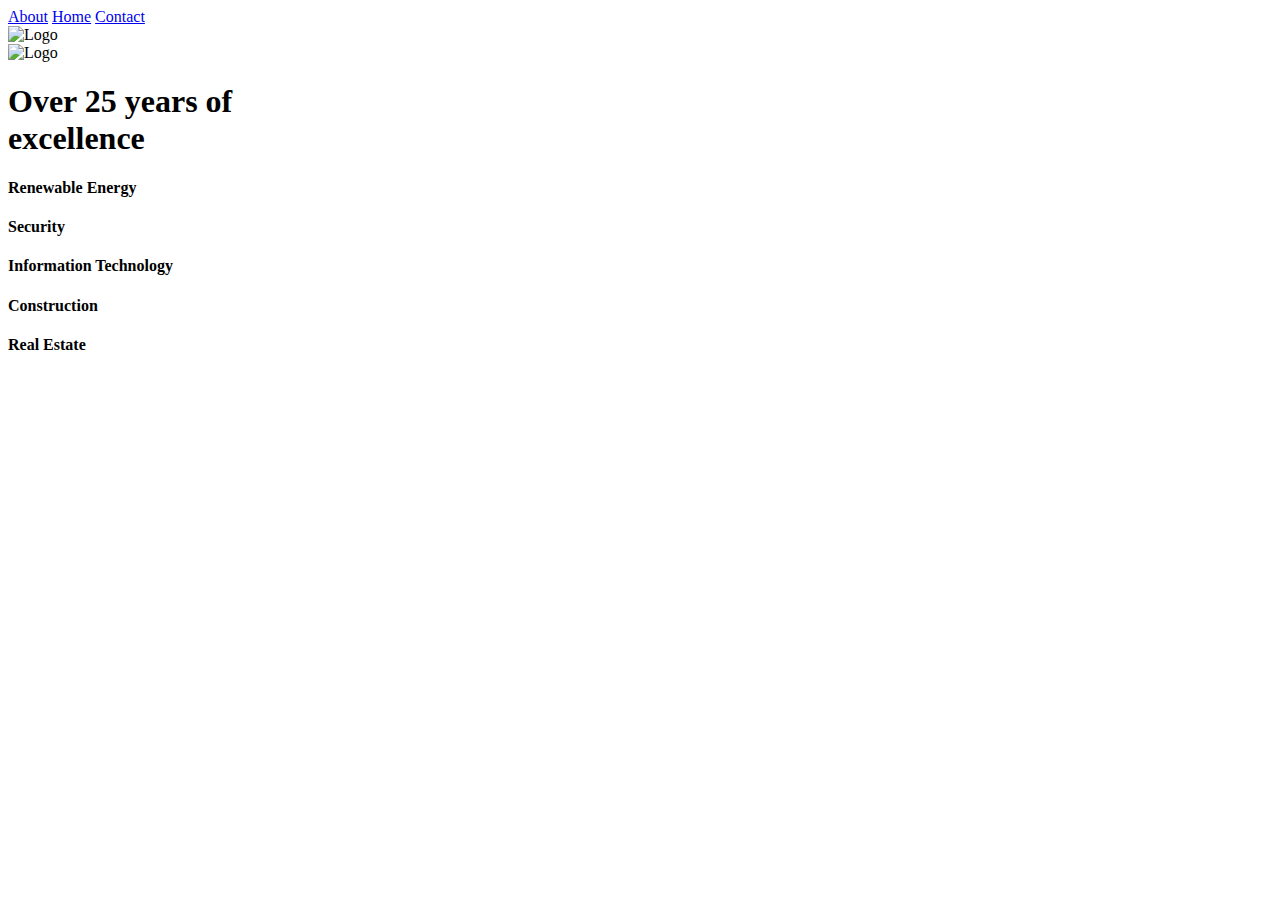
==== index.html @ 334ea309 "Add files via upload" ====
<!--
File: index.html
GUI Assignment: Creating Your First Web Page
Ibrahim Swati, UMass Lowell Computer Science, iswati@cs.uml.edu
Copyright (c) 2021 by Ibrahim. All rights reserved. May be freely copied or excerpted for educational purposes with credit to the author.
updated by IS on July 8, 2021 at 11:50 AM
-->

<!DOCTYPE html>
<html lang="en"> <!--Language Declaration to English-->
  <head>
    <meta charset="utf-8">
    <title>Home - Swati</title> <!--Title of page: Home - Swati-->
    <link rel="stylesheet" href="./css/style.css"> <!--Link to styling sheet-->
    <script src="script.js"></script>
  </head>
  <body> <!--Body-->
    <div class="topnav"> <!--Reference to Top Navigation bar class from Styling.css-->
        <a href="./about.html">About</a> <!--Link to About page-->
        <a class="active" href="./HW1/index.html">Home</a><!--Link to Home/Index page-->
        <a href="./contact.html">Contact</a><!--Link to Contact page-->
    </div>
    <div class="sidenav"> <!--Reference to Side Navigation bar class from Styling.css-->
      <img src="./imgs/icon2.jpg" alt="Logo" class="center"> <!--Reference to image in Side Navigation bar -->
    </div>
    <div class="main"> <!--Refrence to main class-->
    <img src="./imgs/iconinv2.jpg" alt="Logo" height="213" width="392"> <!--Image on top of page with defined height and width-->
    <div class="millimg"> <!--Reference to class mill img which puts text on top of Mill image in index page -->
    <h1>Over 25 years of<br> excellence</h1>
    <h4>Renewable Energy</h4>
    <h4>Security</h4>
    <h4>Information Technology</h4>
    <h4>Construction</h4>
    <h4>Real Estate</h4>
    </div>
    </div>

  </body>
</html>

<!--End of File -->
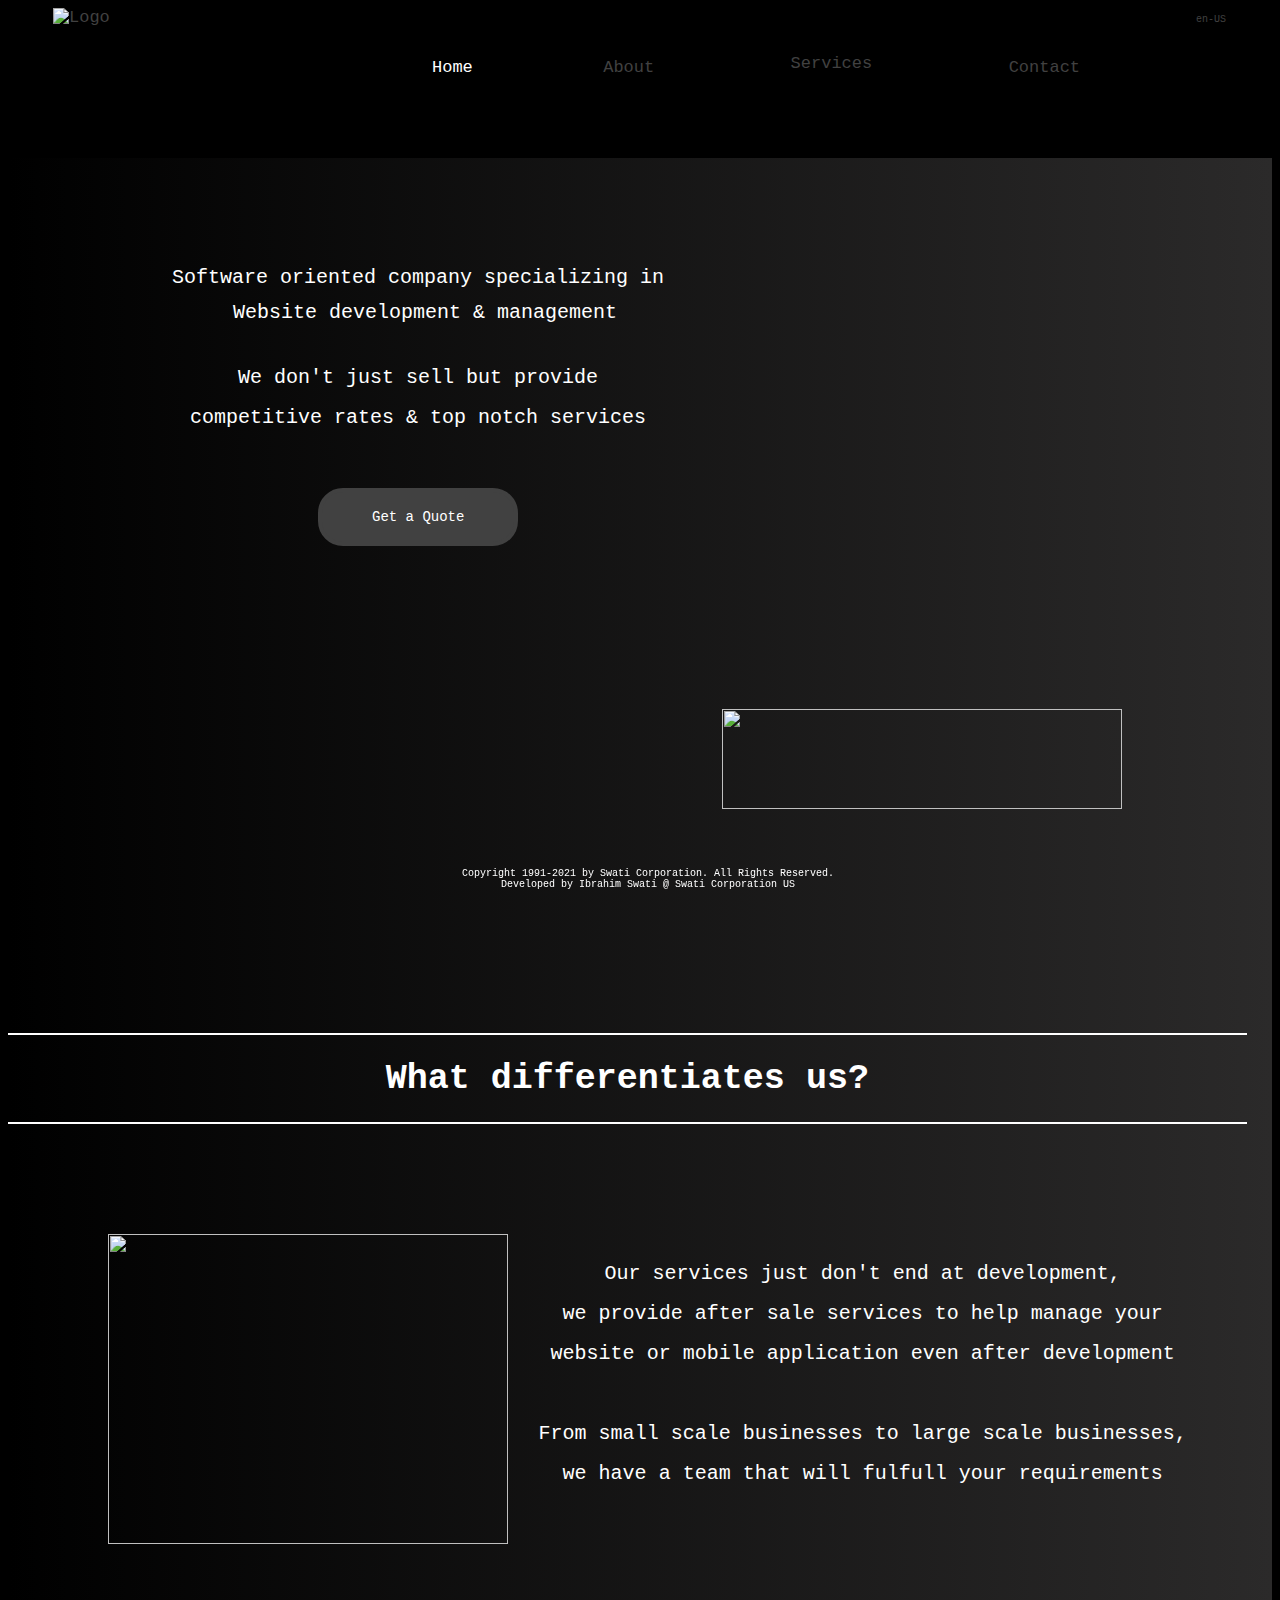
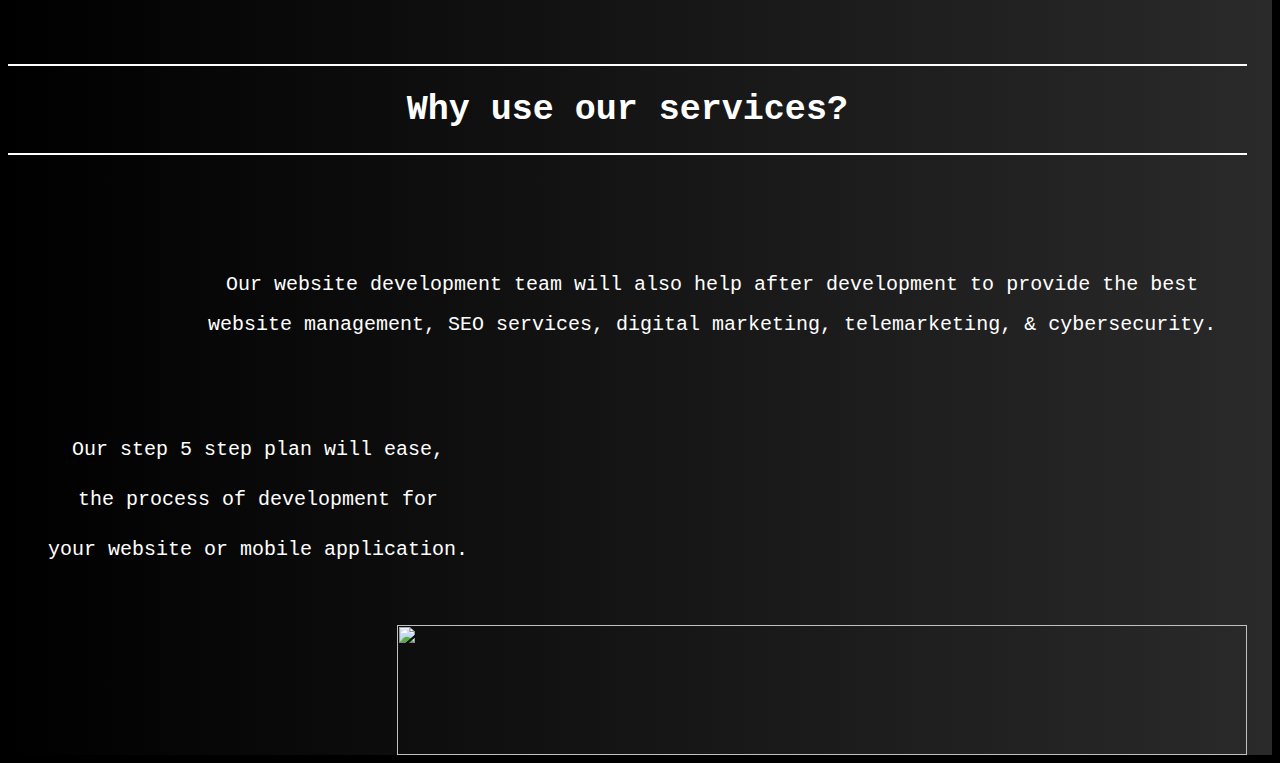
==== commit b23227d0: "Update index.html" ====
--- a/index.html
+++ b/index.html
@@ -1,41 +1,182 @@
 <!--
-File: index.html
-GUI Assignment: Creating Your First Web Page
 Ibrahim Swati, UMass Lowell Computer Science, iswati@cs.uml.edu
 Copyright (c) 2021 by Ibrahim. All rights reserved. May be freely copied or excerpted for educational purposes with credit to the author.
-updated by IS on July 8, 2021 at 11:50 AM
 -->
 
 <!DOCTYPE html>
-<html lang="en"> <!--Language Declaration to English-->
-  <head>
-    <meta charset="utf-8">
-    <title>Home - Swati</title> <!--Title of page: Home - Swati-->
-    <link rel="stylesheet" href="./css/style.css"> <!--Link to styling sheet-->
-    <script src="script.js"></script>
-  </head>
-  <body> <!--Body-->
-    <div class="topnav"> <!--Reference to Top Navigation bar class from Styling.css-->
-        <a href="./about.html">About</a> <!--Link to About page-->
-        <a class="active" href="./HW1/index.html">Home</a><!--Link to Home/Index page-->
-        <a href="./contact.html">Contact</a><!--Link to Contact page-->
-    </div>
-    <div class="sidenav"> <!--Reference to Side Navigation bar class from Styling.css-->
-      <img src="./imgs/icon2.jpg" alt="Logo" class="center"> <!--Reference to image in Side Navigation bar -->
-    </div>
-    <div class="main"> <!--Refrence to main class-->
-    <img src="./imgs/iconinv2.jpg" alt="Logo" height="213" width="392"> <!--Image on top of page with defined height and width-->
-    <div class="millimg"> <!--Reference to class mill img which puts text on top of Mill image in index page -->
-    <h1>Over 25 years of<br> excellence</h1>
-    <h4>Renewable Energy</h4>
-    <h4>Security</h4>
-    <h4>Information Technology</h4>
-    <h4>Construction</h4>
-    <h4>Real Estate</h4>
-    </div>
+<html lang="en">
+<!--Language Declaration to English-->
+
+<head>
+  <meta charset="utf-8">
+  <title>Home - Swati Corporation</title>
+  <!--Title of page: Home - Swati-->
+  <link rel="stylesheet" href="./css/style.css">
+  <!--Link to styling sheet-->
+  <script src="script.js"></script>
+  <meta name="viewport" content="width=device-width, initial-scale=1" /> 
+</head>
+
+
+<body>
+  <!--Body-->
+  <div class="topnav">
+    <!--Reference to Top Navigation bar class from Styling.css-->
+    <a href="./index.html">
+      <img src="/imgs/icon3.jpg" alt="Logo" class="topnavlogo">
+    </a>
+    <!--Image on top of page with defined height and width-->
+    <a class="active" href="./index.html">Home</a>
+    <!--Link to Home/Index page-->
+    <a class="topnavcontent" href="./about.html">About</a>
+    <!--Link to About page-->
+
+    <div class="dropdown1">
+      <button class="dropbtn1" onclick="m1()">Services
+        <i class="fa fa-caret-down"></i>
+      </button>
+      <div class="dropdown-content1" id="myDropdown1">
+        <a href="/webdevelopment.html">Website development</a>
+        <a href="/mobiledevelopment.html">Mobile application development</a>
+        <a href="cybersecurity.html">Cybersecurity</a>
+      </div>
     </div>
 
-  </body>
+    <a class="topnavcontent" href="./contact.html">Contact</a>
+    <!--Link to Contact page-->
+
+    <div class="dropdown">
+      <button class="dropbtn">en-US</button>
+      <div class="dropdown-content" id="myDropdown">
+        <a href="https://www.swaticorporation.com"> en-Global </a>
+      </div>
+    </div>
+
+  </div>
+
+  <div class="home">
+    <div class="home-1">
+      <!---->
+      <h1 class="main-h1">Software oriented company specializing in <br>
+        <div class="scroller">
+          <span style="font-weight: normal;
+      color      : white;
+      font-family: monospace;
+      font-size  : 20px;">
+            Website development & management<br />
+            Mobile application programming<br />
+            Network & Security services
+          </span>
+        </div>
+        We don't just sell but provide<br>
+        competitive rates & top notch services<br>
+        <a class="qbutton" href="./contact.html">Get a Quote</a>
+      </h1>
+
+
+
+      <img class="mainSlides" src="./imgs/Dart.jpg">
+      <img class="mainSlides" src="./imgs/Flutter.jpg">
+      <img class="mainSlides" src="./imgs/Firebase.jpg">
+      <img class="mainSlides" src="./imgs/Nessus.jpg">
+
+
+
+
+     <!-- <a class="pbutton" href="#">Why us?</a>-->
+
+    </div>
+
+    <div class="home-2">
+
+
+      <hr class="line-up-1">
+      <h1 class="home-2-h1">What differentiates us?</h1>
+
+      <hr class="line">
+
+      <img class="mainServices" src="./imgs/img18.jpg">
+
+      <p1 class="main-p1">
+        Our services just don't end at development,<br>
+        we provide after sale services to help manage your<br>
+        website or mobile application even after development<br>
+        
+        <br>
+        From small scale businesses to large scale businesses, <br>
+        we have a team that will fulfull your requirements<br>
+        <br>
+
+      </p1>
+
+
+    </div>
+
+    <div class="home-3">
+      <hr class="line-up-2">
+      <h1 class="home-2-h1">Why use our services? </h1>
+      <hr class="line1">
+
+
+      <p1 class="main-p2-1">
+        
+        Our website development team will also help after development to provide the best <br>
+        website management, SEO services, digital marketing, telemarketing, & cybersecurity.
+        <br>
+        
+
+
+      </p1>
+
+      <p1 class="main-p2">
+        Our step 5 step plan will ease,<br>
+        the process of development for<br> 
+        your website or mobile application.<br>
+      </p1>
+      <img class="mainServices2" src="./imgs/img19.jpg">
+      <p1 class="main-p2-2">
+
+      </p1>
+
+    </div>
+
+    <div class="home-4">
+
+
+    </div>
+
+  </div>
+
+
+
+
+  <div class="footer">
+    <p class="footer-h1">
+      Copyright 1991-2021 by Swati Corporation. All Rights Reserved.<br>
+      Developed by Ibrahim Swati @ Swati Corporation US
+    </p>
+  </div>
+
+
+</body>
+
+<script>
+  var myIndex = 0;
+  carousel();
+
+  function carousel() {
+    var i;
+    var x = document.getElementsByClassName("mainSlides");
+    for (i = 0; i < x.length; i++) {
+      x[i].style.display = "none";
+    }
+    myIndex++;
+    if (myIndex > x.length) { myIndex = 1 }
+    x[myIndex - 1].style.display = "block";
+    setTimeout(carousel, 3000);
+  }
+</script>
+
 </html>
 
 <!--End of File -->
--- a/css/style.css
+++ b/css/style.css
@@ -0,0 +1,1260 @@
+body {
+  background-color: black;
+}
+
+/*
+.about{
+  background-image: url("../imgs/img9.jpg");
+  height: 470px;
+  background-position: center; 
+  background-repeat: no-repeat; 
+  background-size: 100%;
+  position: relative;
+  z-index: 0;
+}
+*/
+
+.contact{
+  /*background-image: url("../imgs/img13.jpg");
+  height: 300px;
+  width: 700px;
+  background-position: left; 
+  background-repeat: no-repeat; 
+  background-size: 100%;
+  position: relative;
+  z-index: 0;*/
+  margin-left: 50px;
+}
+
+.home{
+display: inline-block;
+background-image: linear-gradient(to right, black, rgb(43, 42, 42));
+}
+
+
+
+
+/* 
+Main page 
+*/
+
+.home-1{
+  display: inline-block;
+  margin-bottom: 130px;
+
+}
+
+.home-2{
+display: inline-block;
+width: 98%;
+border: 0px solid rgb(255, 255, 255) ;
+}
+
+.home-3{
+  margin-top: 50px;
+  display: inline-block;
+  width: 98%;
+  border: 0px solid rgb(250, 250, 250) ;
+}
+
+.main-h1 {
+  float      : left;
+  margin-left: 10px;
+  margin-top : 100px;
+  font-weight: normal;
+  color      : white;
+  font-family: monospace;
+  font-size  : 20px;
+  line-height: 40px;
+  text-align : center;
+}
+
+.mainSlides {
+  float       : right;
+  margin-top: 150px;
+  margin-right: 150px;
+  height      : 100px;
+  width       : 400px;
+}
+
+
+.qbutton {
+  background-color: #414141;
+  border-radius: 25px;
+  border: 4px solid #414141;
+  color: white;
+  padding: 5px 50px;
+  text-align: center;
+  text-decoration: none;
+  float: left;
+  font-size: 14px;
+  font-family: monospace;
+  font-weight: normal;
+  margin-left: 300px;
+  margin-top : 50px;
+  cursor: pointer;
+}
+
+.pbutton {
+  background-color: #414141;
+  border-radius: 25px;
+  border: 4px solid #414141;
+  color: white;
+  padding: 10px 30px;
+  text-align: center;
+  text-decoration: none;
+  float: right;
+  font-size: 14px;
+  font-family: monospace;
+  font-weight: normal;
+  margin-right: 250px;
+  margin-top : 30px;
+  cursor: pointer;
+}
+
+.qbutton:hover{
+  background-color: white;
+  border: 4px solid #414141;
+  color: black;
+}
+
+.pbutton:hover{
+  background-color: white;
+  border: 4px solid #414141;
+  color: black;
+}
+
+.main-p1{
+  margin-top: 50px;
+  margin-bottom: 30px;
+  margin-right: 60px;
+  float      : right;
+  font-weight: normal;
+  color      : white;
+  font-family: monospace;
+  font-size  : 20px;
+  line-height: 40px;
+  text-align : center;
+}
+
+.main-p2-1{
+  margin-top: 20px;
+  margin-bottom: 80px;
+  margin-left: 200px;
+  float      : left;
+  font-weight: normal;
+  color      : white;
+  font-family: monospace;
+  font-size  : 20px;
+  line-height: 40px;
+  text-align : center;
+}
+
+.main-p2{
+  margin-bottom: 30px;
+  margin-left: 40px;
+  float      : left;
+  font-weight: normal;
+  color      : white;
+  font-family: monospace;
+  font-size  : 20px;
+  line-height: 50px;
+  text-align : center;
+}
+
+.main-p2-2{
+  margin-top: 50px;
+  margin-bottom: 30px;
+  margin-left: 100px;
+  float      : left;
+  font-weight: normal;
+  color      : white;
+  font-family: monospace;
+  font-size  : 20px;
+  line-height: 50px;
+  text-align : center;
+}
+
+
+
+.mainServices{
+  float: left;
+  margin-top: 30px;
+  margin-left: 100px;
+  width      : 400px;
+  height      : 310px;
+
+}
+
+.mainServices2{
+  float: right;
+  margin-top: 20px;
+  margin-left: 20px;
+  width      : 850px;
+  height      : 130px;
+}
+
+hr.line{
+  margin-bottom: 80px;
+  border: 1px solid white;
+  animation: lineani 10s infinite;
+  border-left: 1px solid white;
+}
+
+hr.line1{
+  margin-bottom: 90px;
+  border: 1px solid white;
+  animation: lineani 10s infinite;
+  border-left: 1px solid white;
+}
+
+
+@keyframes lineani {
+  0% {
+    width: 0px;
+  }
+  25% {
+    width: 200px;
+  }
+  50% {
+    width: 400px;
+    border: 1px solid white;
+  }
+  75% {
+    width: 200px;
+  }
+  100% {
+    width: 0px;
+
+  }
+}
+
+hr.line-up-1{
+  border: 1px solid white;
+  margin-top: 90px;
+  animation: lineani 10s infinite;
+}
+
+hr.line-up-2{
+  border: 1px solid white;
+  margin-top: 50px;
+  animation: lineani 10s infinite;
+}
+
+
+.home-2-h1{
+  width: 100%;
+  float      : center;
+  font-weight: bold;
+  color      : white;
+  font-family: monospace;
+  font-size  : 35px;
+  text-align : center;
+}
+
+.scroller {
+  margin-bottom: 30px;
+  height: 30px;
+  line-height: 30px;
+  position: relative;
+  overflow: hidden;
+  width: 40em;
+  right: 185px;
+}
+
+.scroller > span {
+  position: absolute;
+  top: 0;
+  animation: slide 10s infinite;
+}
+
+
+@keyframes slide {
+  0% {
+    top: 0px;
+  }
+  25% {
+    top: -30px;
+  }
+  50% {
+    top: -60px;
+  }
+}
+
+.main-h2{
+  float      : left;
+  margin-left: 155px;
+  font-weight: normal;
+  color      : white;
+  font-family: monospace;
+  font-size  : 20px;
+  line-height: 40px;
+  text-align : center;
+}
+
+
+/* 
+About page 
+*/
+
+
+.about-m1 {
+  float         : center;
+  /*margin-left : 120px;*/
+  font-weight   : normal;
+  color         : white;
+  font-family   : monospace;
+  font-size     : 17px;
+  line-height   : 30px;
+  text-align    : center;
+  /*margin-right: 370px;*/
+
+}
+
+.about-h1 {
+  float         : center;
+  /*margin-right: 700px;*/
+  font-weight   : normal;
+  color         : white;
+  font-family   : monospace;
+  font-size     : 24px;
+  line-height   : 30px;
+  text-align    : center;
+}
+
+/* 
+Contact page 
+*/
+
+.contact-form{
+  margin-top: 100px;
+  z-index: 1;
+}
+
+form {
+  z-index: 1;
+  float       : right;
+  margin-right: 250px;
+}
+
+.form-control {
+  z-index: 1;
+  width        : 400px;
+  background   : transparent;
+  border       : none;
+  outline      : none;
+  border-bottom: 1px solid grey;
+  color        : white;
+  margin-bottom: 6px;
+
+}
+
+input {
+  z-index: 1;
+  height: 45px;
+}
+
+form .submit {
+  z-index: 1;
+  background  : rgb(54, 54, 54);
+  border-color: transparent;
+  color       : white;
+  height      : 50px;
+  margin-top  : 20px;
+}
+
+form .submit:hover {
+  background-color: white;
+  color           : black;
+}
+
+
+.contact-p1 {
+  float      : left;
+  margin-left: 100px;
+  font-weight: normal;
+  color      : white;
+  font-family: monospace;
+  font-size  : 17px;
+  line-height: 30px;
+  margin-top : 50px;
+  text-align : center;
+}
+
+.contact-mail:hover {
+  color: white;
+}
+
+.contact-mail {
+  font-family: monospace;
+  font-size  : 18px;
+  line-height: 30px;
+  color      : rgb(90, 90, 90);
+}
+
+/* 
+Web Development 
+*/
+
+/* 
+Web Development Animations
+*/
+
+@keyframes easyopen {
+  0% {
+    height: 100px;
+    opacity: 0.1;
+  }
+
+  25% {
+    height: 200px;
+    opacity: 0.2;
+  }
+
+  50% {
+    height: 300px;
+    opacity: 0.6;
+  }
+
+  75% {
+    height: 400px;
+    opacity: 0.8;
+  }
+
+  100% {
+    height: inherit;
+    opacity: 1;
+  }
+  
+}
+
+/* 
+W
+*/
+
+.webdevelop-display{
+  margin-bottom: 50px;
+  margin-top: 10px;
+  display: inline-block;
+  width: 100%;
+}
+
+.h1-display{
+  display: inline-block;
+  width: 100%;
+  height: 100px;
+  background-color: rgb(36, 36, 36);
+  margin-bottom: 50px;
+}
+
+.h1-display:hover + .webdevelop{
+  display: inline-block;
+  /*animation: easyopen 1s linear;*/
+
+}
+
+.webdevelop:hover{
+  display: inline-block;
+  /*animation: easyopen 1s linear;*/
+}
+
+.webdevelop {
+  display: inline-block;
+  width        : 100%;
+  height: inherit;
+}
+
+
+.web-h1{
+  margin-top: 40px;
+  z-index: 10;
+  border: none;
+  font-weight : normal;
+  color       : white;
+  font-family : monospace;
+  font-size   : 17px;
+  text-align  : center;
+  margin-right: 20px;
+}
+
+
+.web-p1 {
+  z-index: 10;
+  float      : left;
+  margin-left: 70px;
+  font-weight: normal;
+  color      : white;
+  font-family: monospace;
+  font-size  : 17px;
+  line-height: 30px;
+  margin-top : 20px;
+  text-align : center;
+}
+
+.sdlcimg {
+  z-index: 10;
+  float       : right;
+  margin-right: 100px;
+}
+
+/*W1*/
+
+
+.webdevelop-display-1{
+  display: inline-block;
+  width: 100%;
+  margin-bottom: 50px;
+}
+
+.h2-display{
+  display: inline-block;
+  width: 100%;
+  height: 100px;
+  background-color: rgb(36, 36, 36);
+  margin-bottom: 50px;
+}
+
+.h2-display:hover + .webdevelop1{
+  display: inline-block;
+/*  animation: easyopen 1s linear;*/
+}
+
+.webdevelop1:hover{
+  display: inline-block;
+/*  animation: easyopen 1s linear;*/
+}
+
+.webdevelop1 {
+  margin-top: 30px;
+  display: inline-block;
+  width        : 100%;
+  height: inherit;
+
+}
+
+.web-h2{
+  margin-top: 40px;
+  z-index: 1;
+  float       : center;
+  font-weight : normal;
+  color       : white;
+  font-family : monospace;
+  font-size   : 17px;
+  text-align  : center;
+  margin-right: 20px;
+}
+
+.web-p2 {
+  float       : right;
+  font-weight : normal;
+  color       : white;
+  font-family : monospace;
+  font-size   : 17px;
+  line-height : 30px;
+  text-align  : center;
+  margin-right: 150px;
+  margin-top  : 100px;
+
+}
+
+.sdlcimg2 {
+  float      : left;
+  margin-left: 80px;
+}
+
+/*W2*/
+
+.webdevelop-display-2{
+  display: inline-block;
+  width: 100%;
+  margin-bottom: 50px;
+}
+
+.h3-display{
+  display: inline-block;
+  width: 100%;
+  height: 100px;
+  background-color: rgb(36, 36, 36);
+  margin-bottom: 50px;
+}
+
+.h3-display:hover + .webdevelop2{
+  display: inline-block;
+/*  animation: easyopen 1s linear;*/
+}
+
+.webdevelop2:hover{
+  display: inline-block;
+/*  animation: easyopen 1s linear;*/
+}
+
+.webdevelop2 {
+  display: inline-block;
+  width        : 100%;
+  height: inherit;
+  margin-top: 30px;
+}
+
+.web-h3{
+  margin-top: 40px;
+  z-index: 1;
+  float       : center;
+  font-weight : normal;
+  color       : white;
+  font-family : monospace;
+  font-size   : 17px;
+  text-align  : center;
+  margin-right: 20px;
+
+
+}
+
+.web-p3 {
+  float      : left;
+  font-weight: normal;
+  color      : white;
+  font-family: monospace;
+  font-size  : 17px;
+  line-height: 30px;
+  text-align : center;
+  margin-top : 80px;
+  margin-left: 200px;
+}
+
+.sdlcimg3 {
+  float       : right;
+  margin-right: 150px;
+}
+
+/*W3*/
+
+
+.webdevelop-display-3{
+  display: inline-block;
+  width: 100%;
+  margin-bottom: 50px;
+}
+
+.h4-display{
+  display: inline-block;
+  width: 100%;
+  height: 100px;
+  background-color: rgb(36, 36, 36);
+  margin-bottom: 50px;
+}
+
+.h4-display:hover + .webdevelop3{
+  display: inline-block;
+/*  animation: easyopen 1s linear;*/
+}
+
+.webdevelop3:hover{
+  display: inline-block;
+/*  animation: easyopen 1s linear;*/
+}
+
+.webdevelop3 {
+  display: inline-block;
+ width        : 100%;
+ height: inherit;
+ margin-top: 30px;
+}
+
+.web-h4{
+  margin-top: 40px;
+  z-index: 1;
+  float       : center;
+  font-weight : normal;
+  color       : white;
+  font-family : monospace;
+  font-size   : 17px;
+  text-align  : center;
+  margin-right: 20px;
+
+}
+
+.web-p4 {
+  float       : right;
+  font-weight : normal;
+  color       : white;
+  font-family : monospace;
+  font-size   : 17px;
+  line-height : 30px;
+  text-align  : center;
+  margin-right: 100px;
+}
+
+.sdlcimg4 {
+  float      : left;
+  margin-left: 100px;
+  margin-top: 5px;
+}
+
+/*W4*/
+
+.webdevelop-display-4{
+  display: inline-block;
+  width: 100%;
+  margin-bottom: 50px;
+}
+
+.h5-display{
+  display: inline-block;
+  width: 100%;
+  height: 100px;
+  background-color: rgb(36, 36, 36);
+  margin-bottom: 50px;
+}
+
+.h5-display:hover + .webdevelop4{
+  display: inline-block;
+/*  animation: easyopen 1s linear;*/
+}
+
+.webdevelop4:hover{
+  display: inline-block;
+/*  animation: easyopen 1s linear;*/
+}
+
+.webdevelop4 {
+  display: inline-block;
+ width        : 100%;
+ height: inherit;
+ margin-top: 30px;
+}
+
+.web-h5{
+  margin-top: 40px;
+  z-index: 1;
+  float       : center;
+  font-weight : normal;
+  color       : white;
+  font-family : monospace;
+  font-size   : 17px;
+  text-align  : center;
+  margin-right: 20px;
+
+}
+
+.web-p5 {
+  float       : left;
+  font-weight : normal;
+  color       : white;
+  font-family : monospace;
+  font-size   : 17px;
+  line-height : 30px;
+  text-align  : center;
+  margin-left: 50px;
+  margin-top  : 60px;
+}
+
+.sdlcimg5 {
+  float      : right;
+  margin-right: 80px;
+}
+
+/*W5*/
+
+.webdevelop-display-5{
+  display: inline-block;
+  width: 100%;
+  margin-bottom: 50px;
+}
+
+.h6-display{
+  display: inline-block;
+  width: 100%;
+  height: 100px;
+  background-color: rgb(36, 36, 36);
+  margin-bottom: 50px;
+}
+
+.h6-display:hover + .webdevelop5{
+  display: inline-block;
+/*  animation: easyopen 1s linear;*/
+}
+
+.webdevelop5:hover{
+  display: inline-block;
+  /*animation: easyopen 1s linear;*/
+}
+
+.webdevelop5 {
+  display: inline-block;
+ width        : 100%;
+ height: inherit;
+ margin-top: 30px;
+}
+
+.web-h6{
+  margin-top: 40px;
+  z-index: 1;
+  float       : center;
+  font-weight : normal;
+  color       : white;
+  font-family : monospace;
+  font-size   : 17px;
+  text-align  : center;
+  margin-right: 20px;
+
+}
+
+.web-p6 {
+  float       : right;
+  font-weight : normal;
+  color       : white;
+  font-family : monospace;
+  font-size   : 17px;
+  line-height : 30px;
+  text-align  : center;
+  margin-right: 150px;
+}
+
+.sdlcimg6 {
+  float      : left;
+  margin-left: 150px;
+  margin-top: 50px;
+}
+
+
+/* 
+Android/IoS application Development 
+*/
+
+.mdev {
+  display: inline-block;
+  width  : 100%;
+}
+
+.mdev-h1 {
+  float: left;
+  text-align  : center;
+  font-weight : normal;
+  color       : white;
+  font-family : monospace;
+  font-size   : 17px;
+  margin-right: 90px;
+  margin-left: 90px;
+  margin-top: 130px;
+}
+
+
+.mdev-p1 {
+  float: left;
+  text-align: center;
+  font-weight: normal;
+  color      : white;
+  font-family: monospace;
+  font-size  : 17px;
+  margin-top : 100px;
+}
+
+.mySlides1 {
+  float: right;
+  margin-right: 80px;
+  height      : 260px;
+  width       : 381px;
+}
+
+.mdev1 {
+  display: inline-block;
+  width  : 100%;
+}
+
+.mdev1-h2 {
+  float      : left;
+  text-align : left;
+  font-weight: normal;
+  color      : white;
+  font-family: monospace;
+  font-size  : 17px;
+  margin-top : 180px;
+  margin-left: 90px;
+  margin-right: 90px;
+}
+
+
+.mdev1-p2 {
+  float      : left;
+  text-align: center;
+  font-weight: normal;
+  color      : white;
+  font-family: monospace;
+  font-size  : 17px;
+  margin-top : 100px;
+}
+
+.mySlides2 {
+  float       : right;
+  margin-right: 80px;
+  margin-top: 100px;
+  height      : 260px;
+  width       : 381px;
+}
+
+
+/* 
+CyberSecurity
+*/
+
+.cb1 {
+  margin-top: 50px;
+  display: inline-block;
+  width  : 100%;
+}
+
+.cb-h1 {
+  float      : left;
+  margin-left: 200px;
+  margin-top: 50px;
+  font-weight: normal;
+  color      : white;
+  font-family: monospace;
+  font-size  : 20px;
+  line-height: 30px;
+  text-align : center;
+}
+
+.cb1img {
+  float       : right;
+  margin-right: 250px;
+  margin-top  : 50px;
+}
+
+.cb2 {
+  display: inline-block;
+  width  : 100%;
+  margin-top: 150px;
+}
+
+.cb-h2 {
+  margin-top: 150px;
+  margin-left: 450px;
+  float: left;
+  font-weight: normal;
+  color      : white;
+  font-family: monospace;
+  font-size  : 17px;
+  line-height: 30px;
+  text-align : center;
+}
+
+.cb-p2 {
+  margin-left: 80px;
+  float: left;
+  font-weight : normal;
+  color       : white;
+  font-family : monospace;
+  font-size   : 17px;
+  line-height : 30px;
+}
+
+.cb3{
+  display: inline-block;
+  width  : 100%;
+  margin-top: 150px;
+}
+
+.cb-h3{
+  margin-left: 80px;
+  float: left;
+  margin-left: 200px;
+  font-weight : normal;
+  color       : white;
+  font-family : monospace;
+  font-size   : 20px;
+  line-height : 30px;
+}
+
+.cb-h4{
+  margin-top: 50px;
+  margin-left: 200px;
+  float: left;
+  font-weight : normal;
+  color       : white;
+  font-family : monospace;
+  font-size   : 20px;
+  line-height : 30px;
+}
+
+.ul1 {
+  float      : left;
+  margin-left: 250px;
+  font-weight: normal;
+  color      : white;
+  font-family: monospace;
+  font-size  : 17px;
+  line-height: 30px;
+  text-align : left;
+  width      : 100%;
+
+}
+
+
+.cbp3-2{
+  margin-bottom: 50px;
+}
+
+.cbh3-2{
+  float: left;
+  margin-left: 200px;
+  font-weight : normal;
+  color       : white;
+  font-family : monospace;
+  font-size   : 17px;
+  line-height : 30px;
+}
+
+.cbh3-3{
+  float: left;
+  margin-left: 200px;
+  font-weight : normal;
+  color       : white;
+  font-family : monospace;
+  font-size   : 20px;
+  line-height : 30px;
+}
+
+.cb-home{
+  width: 100%;
+
+}
+
+
+.sidenav {
+  height: auto;
+  width: 160px;
+  position: fixed;
+  z-index: 1;
+  top: 0;
+  left: 0;
+  background-color: #111;
+  overflow-x: hidden;
+  padding-top: 20px;
+}
+
+.sidenav a {
+  padding: 6px 8px 6px 16px;
+  text-decoration: none;
+  font-size: 25px;
+  color: #818181;
+  display: block;
+}
+
+.sidenav a:hover {
+  color: #f1f1f1;
+}
+
+
+
+
+
+/* 
+Top Navigation bar
+*/
+
+.topnav {
+  z-index: 100;
+  width           : 100%;
+  background-color: black;
+  overflow        : auto;
+}
+
+.topnav a {
+  display        : inline-block;
+  vertical-align : top;
+  color          : #414141;
+  font-family    : monospace;
+  text-decoration: none;
+  font-size      : 17px;
+
+}
+
+.topnav a:hover {
+  color: white;
+}
+
+.topnav a.active {
+  color: white;
+  margin-left: 125px;
+  margin-top: 50px;
+}
+
+.topnavlogo {
+  margin-left: 45px;
+  float: left;
+  height: 150px;
+  width: 250px;
+}
+
+.logobtn{
+  padding: 0px;
+  margin: 0px;
+  border: none;
+}
+
+.topnavcontent{
+  margin-top: 50px;
+  margin-left: 10%;
+}
+
+/* 
+Services button
+*/
+
+.dropdown1 {
+  display        : inline-block;
+  vertical-align : top;
+  color          : #414141;
+  font-family    : monospace;
+  text-decoration: none;
+  font-size      : 17px;
+  margin-left: 10%;
+  margin-top: 45px;
+}
+
+.dropbtn1 {
+  background-color: black;
+  border          : none;
+  font-size       : 17px;
+  color           : #414141;
+  font-family     : monospace;
+}
+
+a:hover,
+.dropdown1:hover .dropbtn1,
+.dropbtn1:focus {
+  color: white;
+
+}
+
+.dropdown-content1 {
+  display: none;
+  position: absolute;
+  background    : white;
+  padding: 10px;
+  border-radius: 20px;
+  right: 475px;
+  z-index: 1;
+}
+
+.dropdown-content1 a {
+  display: block;
+  color: black;
+  font-size: 12px;
+  font-family: monospace;
+  padding: 12px;
+  text-decoration: none;
+  display: block;
+  text-align: center;
+  margin-top: 5px;
+  margin-bottom: 5px;
+
+}
+
+.dropdown-content1 a:hover {
+  background-color: black;
+}
+
+.show1 {
+  display: block;
+}
+
+
+
+/*
+Redirection to Swati Corp Global Button
+*/
+
+.dropdown {
+  margin-right: 40px;
+  float       : right;
+  overflow    : hidden;
+}
+
+.dropbtn {
+  cursor          : pointer;
+  background-color: black;
+  font-size       : 10px;
+  border          : none;
+  outline         : none;
+  color           : #414141;
+  font-family     : monospace;
+}
+
+a:hover,
+.dropdown:hover .dropbtn,
+.dropbtn:focus {
+  color: white;
+}
+
+.dropdown-content {
+  display       : none;
+  position      : absolute;
+  box-shadow    : 0px 8px 16px 0px rgba(151, 151, 151, 0.2);
+  background    : white;
+  overflow      : auto;
+  border-radius : auto;
+}
+
+
+.dropdown-content a {
+  position: relative;
+  display: block;
+  color: black;
+  font-size: 8px;
+  font-family: monospace;
+  padding: 12px;
+  text-decoration: none;
+  text-align: center;
+  margin-top: 5px;
+  margin-bottom: 5px;
+}
+
+.dropdown-content a:hover {
+  background-color: rgb(27, 27, 27);
+}
+
+.dropdown:hover .dropdown-content {
+  display: block;
+}
+
+
+
+
+
+
+/*
+Footer
+*/
+
+.footer {
+  vertical-align  : bottom;
+  overflow        : auto;
+  position        : fixed;
+  bottom          : 0;
+  width           : 100%;
+  background-color: transparent;
+  text-align      : center;
+}
+
+.footer-h1 {
+  font-weight: normal;
+  font-family: monospace;
+  font-size  : 10px;
+  color      : white;
+}
+
+
+
+/*
+Mobile support
+*/
+
+@media screen and (max-width: 481px){
+
+
+
+
+}
+
